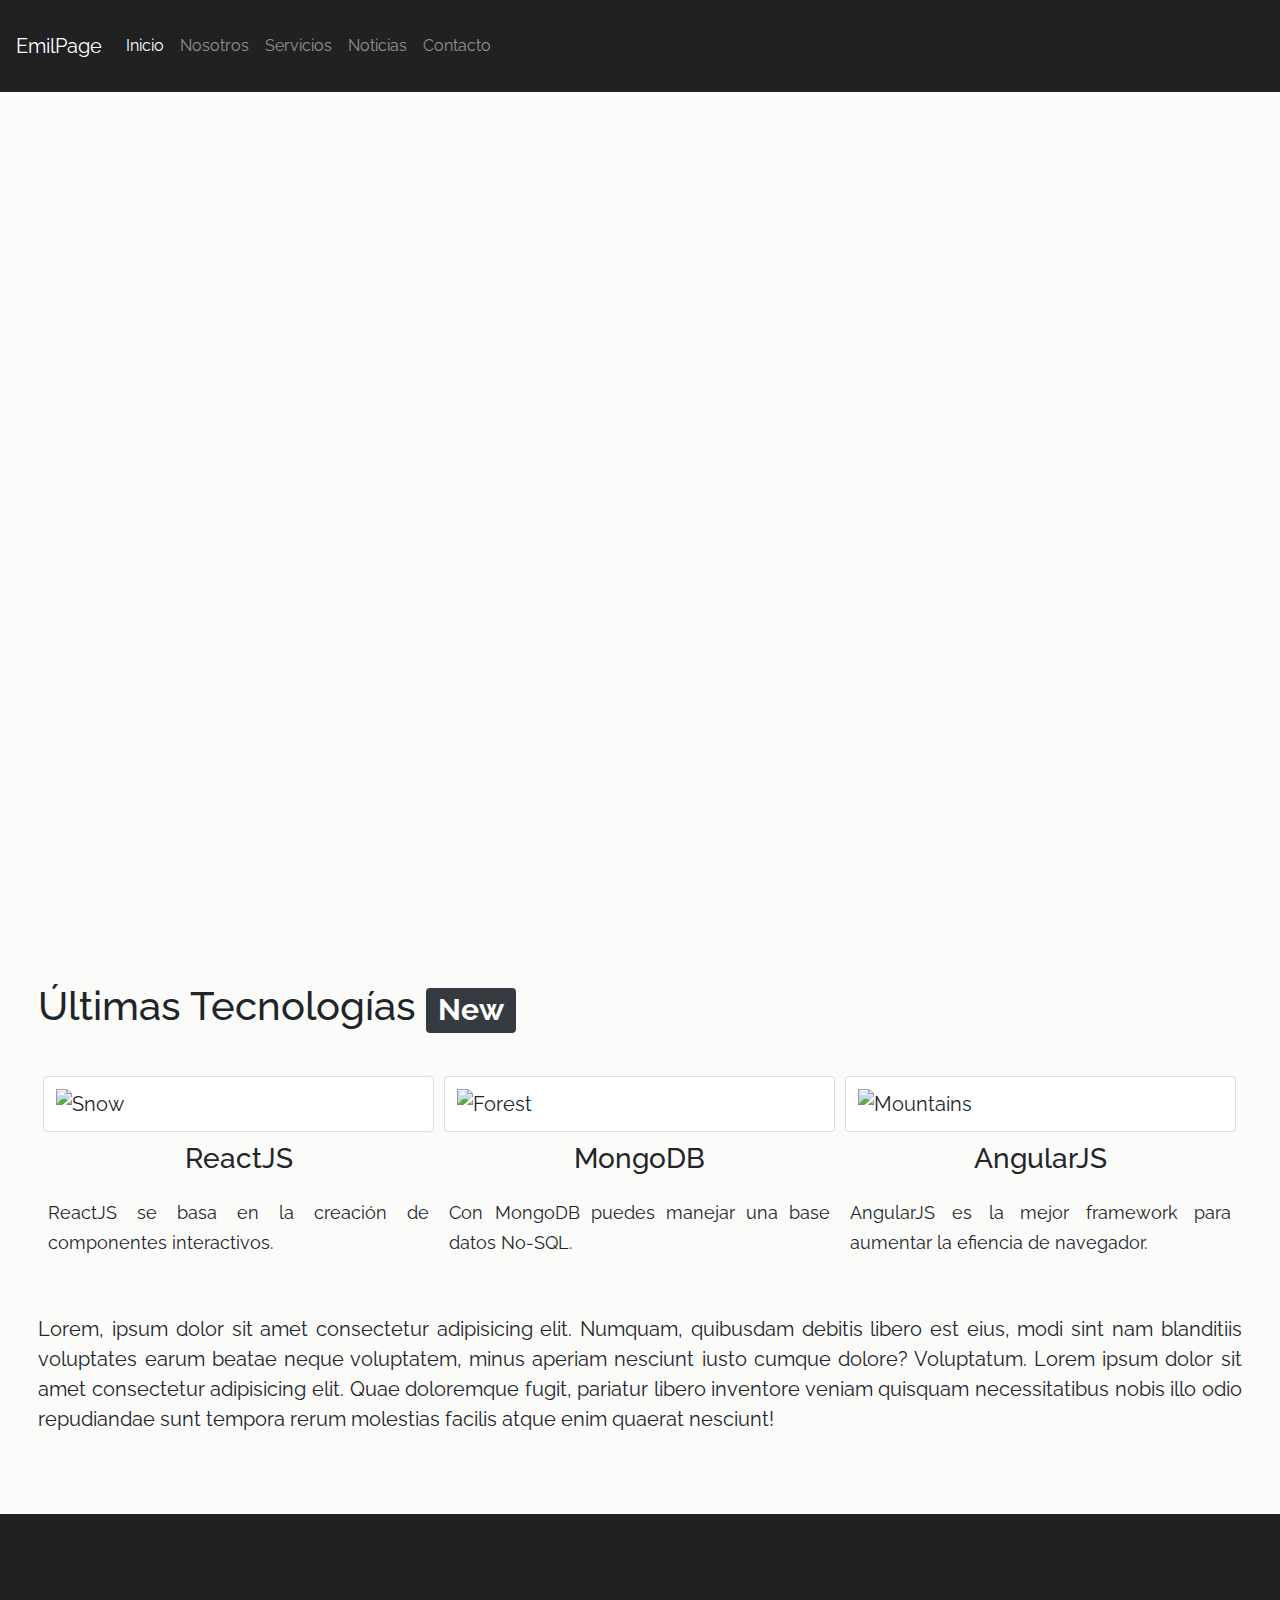
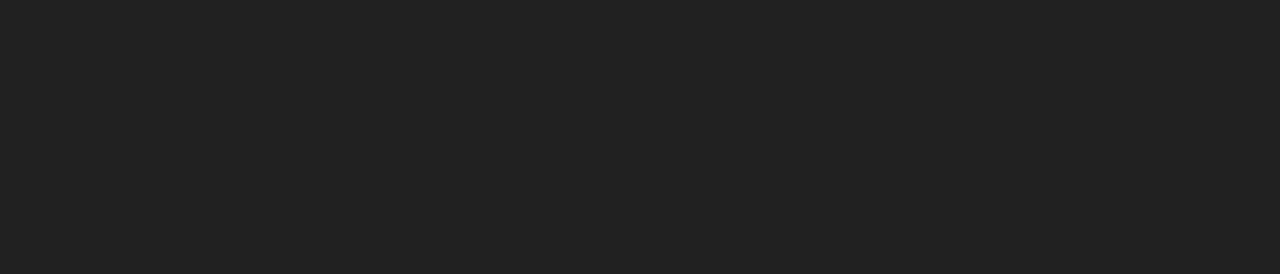
==== Web #1/index.html @ 5642d5f7 "Files Upload." ====
<!--Emil Perez Barranco &copy; 2018-6076 ITLA-->
<!DOCTYPE html>
<html lang="en">
  <head>
    <meta charset="UTF-8" />
    <meta name="viewport" content="width=device-width, initial-scale=1.0" />
    <meta http-equiv="X-UA-Compatible" content="ie=edge" />
    <link
      rel="stylesheet"
      href="https://stackpath.bootstrapcdn.com/font-awesome/4.7.0/css/font-awesome.min.css"
    />
    <link
      rel="stylesheet"
      href="https://stackpath.bootstrapcdn.com/bootstrap/4.3.1/css/bootstrap.min.css"
      integrity="sha384-ggOyR0iXCbMQv3Xipma34MD+dH/1fQ784/j6cY/iJTQUOhcWr7x9JvoRxT2MZw1T"
      crossorigin="anonymous"
    />
    <link
      rel="shortcut icon"
      href="https://cdn.glitch.com/6529cb52-cc02-4662-b67b-9a0cc3895f55%2Fblack-icon-15.png?v=1569341898598"
      type="image/x-icon"
    />
    <link rel="stylesheet" href="style.css" />
    <title>Inicio</title>
  </head>
  <body>
    <div class="Content">
      <header>
        <nav class="navbar navbar-expand-lg navbar-dark bg-dark">
          <a class="navbar-brand" href="#">EmilPage</a>
          <button
            class="navbar-toggler"
            type="button"
            data-toggle="collapse"
            data-target="#navbarNavDropdown"
            aria-controls="navbarNavDropdown"
            aria-expanded="false"
            aria-label="Toggle navigation"
          >
            <span class="navbar-toggler-icon"></span>
          </button>
          <div class="collapse navbar-collapse" id="navbarNavDropdown">
            <ul class="navbar-nav">
              <li class="nav-item active">
                <a class="nav-link" href="index.html">Inicio</a>
              </li>
              <li class="nav-item">
                <a class="nav-link" href="nosotros.html">Nosotros</a>
              </li>
              <li class="nav-item">
                <a class="nav-link" href="servicios.html">Servicios</a>
              </li>
              <li class="nav-item">
                <a class="nav-link" href="noticias.html">Noticias</a>
              </li>
              <li class="nav-item">
                <a class="nav-link" href="contacto.html">Contacto</a>
              </li>
            </ul>
          </div>
        </nav>
      </header>
      <div class="Slider">
        <div class="Greets">
          <div class="Greet">
            <h1>Bienvenid@!</h1>
            <h4>
              Este es un espacio dedicado a la tecnología.
            </h4>
            <h5 id="currentTime"></h5>
          </div>
        </div>
      </div>
      <div class="Text">
        <h1 id="new">
          Últimas Tecnologías <span class="badge badge-dark">New</span>
        </h1>
        <br />
        <div class="Row">
          <div class="Col">
            <img
              class="card"
              src="https://cdn.glitch.com/6529cb52-cc02-4662-b67b-9a0cc3895f55%2FBanner_css-1280x680.png?v=1569345560907"
              alt="Snow"
              style="width:100%"
            />
            <h3>ReactJS</h3>
            <p>ReactJS se basa en la creación de componentes interactivos.</p>
          </div>
          <div class="Col">
            <img
              class="card"
              src="https://cdn.glitch.com/6529cb52-cc02-4662-b67b-9a0cc3895f55%2FMongoDB-1440x728.png?v=1569345559148"
              alt="Forest"
              style="width:100%"
            />
            <h3>MongoDB</h3>
            <p>Con MongoDB puedes manejar una base datos No-SQL.</p>
          </div>
          <div class="Col">
            <img
              class="card"
              src="https://cdn.glitch.com/6529cb52-cc02-4662-b67b-9a0cc3895f55%2Fblog.png?v=1569345549295"
              alt="Mountains"
              style="width:100%"
            />
            <h3>AngularJS</h3>
            <p>
              AngularJS es la mejor framework para aumentar la efiencia de
              navegador.
            </p>
          </div>
        </div>
        <br />
        <p>
          Lorem, ipsum dolor sit amet consectetur adipisicing elit. Numquam,
          quibusdam debitis libero est eius, modi sint nam blanditiis voluptates
          earum beatae neque voluptatem, minus aperiam nesciunt iusto cumque
          dolore? Voluptatum. Lorem ipsum dolor sit amet consectetur adipisicing
          elit. Quae doloremque fugit, pariatur libero inventore veniam quisquam
          necessitatibus nobis illo odio repudiandae sunt tempora rerum
          molestias facilis atque enim quaerat nesciunt!
        </p>
      </div>
    </div>
    <footer id="Footer">
      <iframe
        src="https://www.google.com/maps/embed?pb=!1m18!1m12!1m3!1d50774.47218628254!2d-122.0786640511646!3d37.30924479060954!2m3!1f0!2f0!3f0!3m2!1i1024!2i768!4f13.1!3m3!1m2!1s0x808fb4571bd377ab%3A0x394d3fe1a3e178b4!2sCupertino%2C%20CA%2C%20USA!5e0!3m2!1sen!2sdo!4v1569350377917!5m2!1sen!2sdo"
        class="container"
        width="600"
        height="90%"
        frameborder="2"
        style="border:0;"
        allowfullscreen=""
      ></iframe>
    </footer>
  </body>
  <script src="Features.js"></script>
  <script
    src="https://code.jquery.com/jquery-3.3.1.slim.min.js"
    integrity="sha384-q8i/X+965DzO0rT7abK41JStQIAqVgRVzpbzo5smXKp4YfRvH+8abtTE1Pi6jizo"
    crossorigin="anonymous"
  ></script>
  <script
    src="https://cdnjs.cloudflare.com/ajax/libs/popper.js/1.14.7/umd/popper.min.js"
    integrity="sha384-UO2eT0CpHqdSJQ6hJty5KVphtPhzWj9WO1clHTMGa3JDZwrnQq4sF86dIHNDz0W1"
    crossorigin="anonymous"
  ></script>
  <script
    src="https://stackpath.bootstrapcdn.com/bootstrap/4.3.1/js/bootstrap.min.js"
    integrity="sha384-JjSmVgyd0p3pXB1rRibZUAYoIIy6OrQ6VrjIEaFf/nJGzIxFDsf4x0xIM+B07jRM"
    crossorigin="anonymous"
  ></script>
</html>
---- Web #1/style.css ----
/* Developed By Emil Barranco ~ 20186076 ~ Programación Web */
@import url("https://fonts.googleapis.com/css?family=Raleway:350&display=swap");

html,
body {
  margin: 0;
  padding: 0;
  width: 100%;
  height: 100%;
  background-color: #fbfbf9;
  font-family: Raleway, Helvetica;
}

header {
  width: 100%;
}

img {
  width: 80%;
  height: 80%;
  padding: 5px;
}

.Text {
  width: 94%;
  margin: 4em auto;
  font-size: 20px;
  line-height: 30px;
  text-align: justify;
  font-family: Raleway, Helvetica;
}

#currentTime {
  font-family: Raleway, Helvetica;
  text-align: center;
}

.Logo {
  line-height: 60px;
  position: inherit;
  float: left;
  margin: 16px 46px;
  color: #fff;
  font-weight: bold;
  font-size: 20px;
  letter-spacing: 2px;
}

nav {
  color: #ffffff;
  position: inherit;
  width: 100%;
  line-height: 60px;
}

.navbar-dark {
  background-color: #212121 !important;
}

.Greets {
  text-align: center;
  height: 20%;
}

.Greet {
  font-family: Raleway, Helvetica;
  color: #fbfbf9;
  padding: 10px;
  margin-top: 100px;
}

.Greet h1 {
  margin-top: 10px;
  font-size: 40px;
  font-weight: 300;
}

.Greet h4 {
  font-size: 28px;
  text-align: center;
  font-weight: 300;
}

.Slider {
  position: inherit;
  font-weight: 500;
  width: 100%;
  height: 90vh;
  margin: auto;
  background-image: url("https://wallpapersite.com/images/pages/pic_w/16623.jpg");
  top: 0;
  left: 0;
  display: table;
  animation: Slide 16s infinite;
  background-size: cover;
  background-position: center;
  background-size: cover;
}

.Col {
  float: left;
  width: 33.33%;
  padding: 5px;
}

.Col p {
  font-size: 18px;
  padding: 5px;
}

.Col h3 {
  text-align: center;
  padding: 10px;
}

.card {
  padding: 12px;
  align-items: center;
}

.Us img {
  width: 200px;
  height: 200px;
}

.Us h1 {
  font-size: 28px;
}

.Us h3,
h4 {
  font-size: 140%;
  font-weight: 350;
  text-align: left;
}

.jumbotron {
  color: #fbfbf9;
  background-position: center;
  background-size: cover;
  border-radius: 0rem;
  background-image: url("https://cdn.glitch.com/6529cb52-cc02-4662-b67b-9a0cc3895f55%2Fphoto-1497091071254-cc9b2ba7c48a.webp?v=1569356345597");
}

.badge-pill {
  float: right;
  font-size: 14px;
  color: whitesmoke;
}

.list-group-item {
  width: 800px;
}

.Services {
  margin-top: 20px;
  padding: 20px;
}

.Services h1 {
  text-align: center;
}

.Services button {
  text-align: center;
  width: 80px;
  height: 30px;
}

.News {
  margin: 20px;
}

.Contact {
  margin: 20px;
  padding: 20px;
}

.Contact .container,
h3 {
  text-align: center;
}

.Contact hr {
  width: 600px;
}

.list-group li {
  font-weight: 600;
}

.Row::after {
  content: "";
  clear: both;
  display: table;
}

#Footer {
  position: inherit;
  bottom: 0;
  width: 100%;
  height: 40%;
  padding-top: 10px;
  text-align: center;
  color: #fbfbf9;
  background-color: #212121;
}

@keyframes Slide {
  25% {
    background-image: url("https://cdn.glitch.com/6529cb52-cc02-4662-b67b-9a0cc3895f55%2Fpic1.jpg?v=1569123595006");
  }
  50% {
    background-image: url("https://cdn.glitch.com/6529cb52-cc02-4662-b67b-9a0cc3895f55%2Fpic2.jpg?v=1569123595134");
  }
  75% {
    background-image: url("https://cdn.glitch.com/6529cb52-cc02-4662-b67b-9a0cc3895f55%2Fpic3.jpg?v=1569123597313");
  }
  100% {
    background-image: url("https://cdn.glitch.com/6529cb52-cc02-4662-b67b-9a0cc3895f55%2Fpic4.jpg?v=1569123595383");
  }
}

@media (max-width: 600px) {
  .Greet h1 {
    font-size: 30px;
  }

  .Greet h4 {
    font-size: 24px;
  }

  .Col {
    float: left;
    width: 100%;
    padding: 5px;
  }

  .NewsMain {
    margin-top: 10px;
    margin-left: 5px;
  }
}
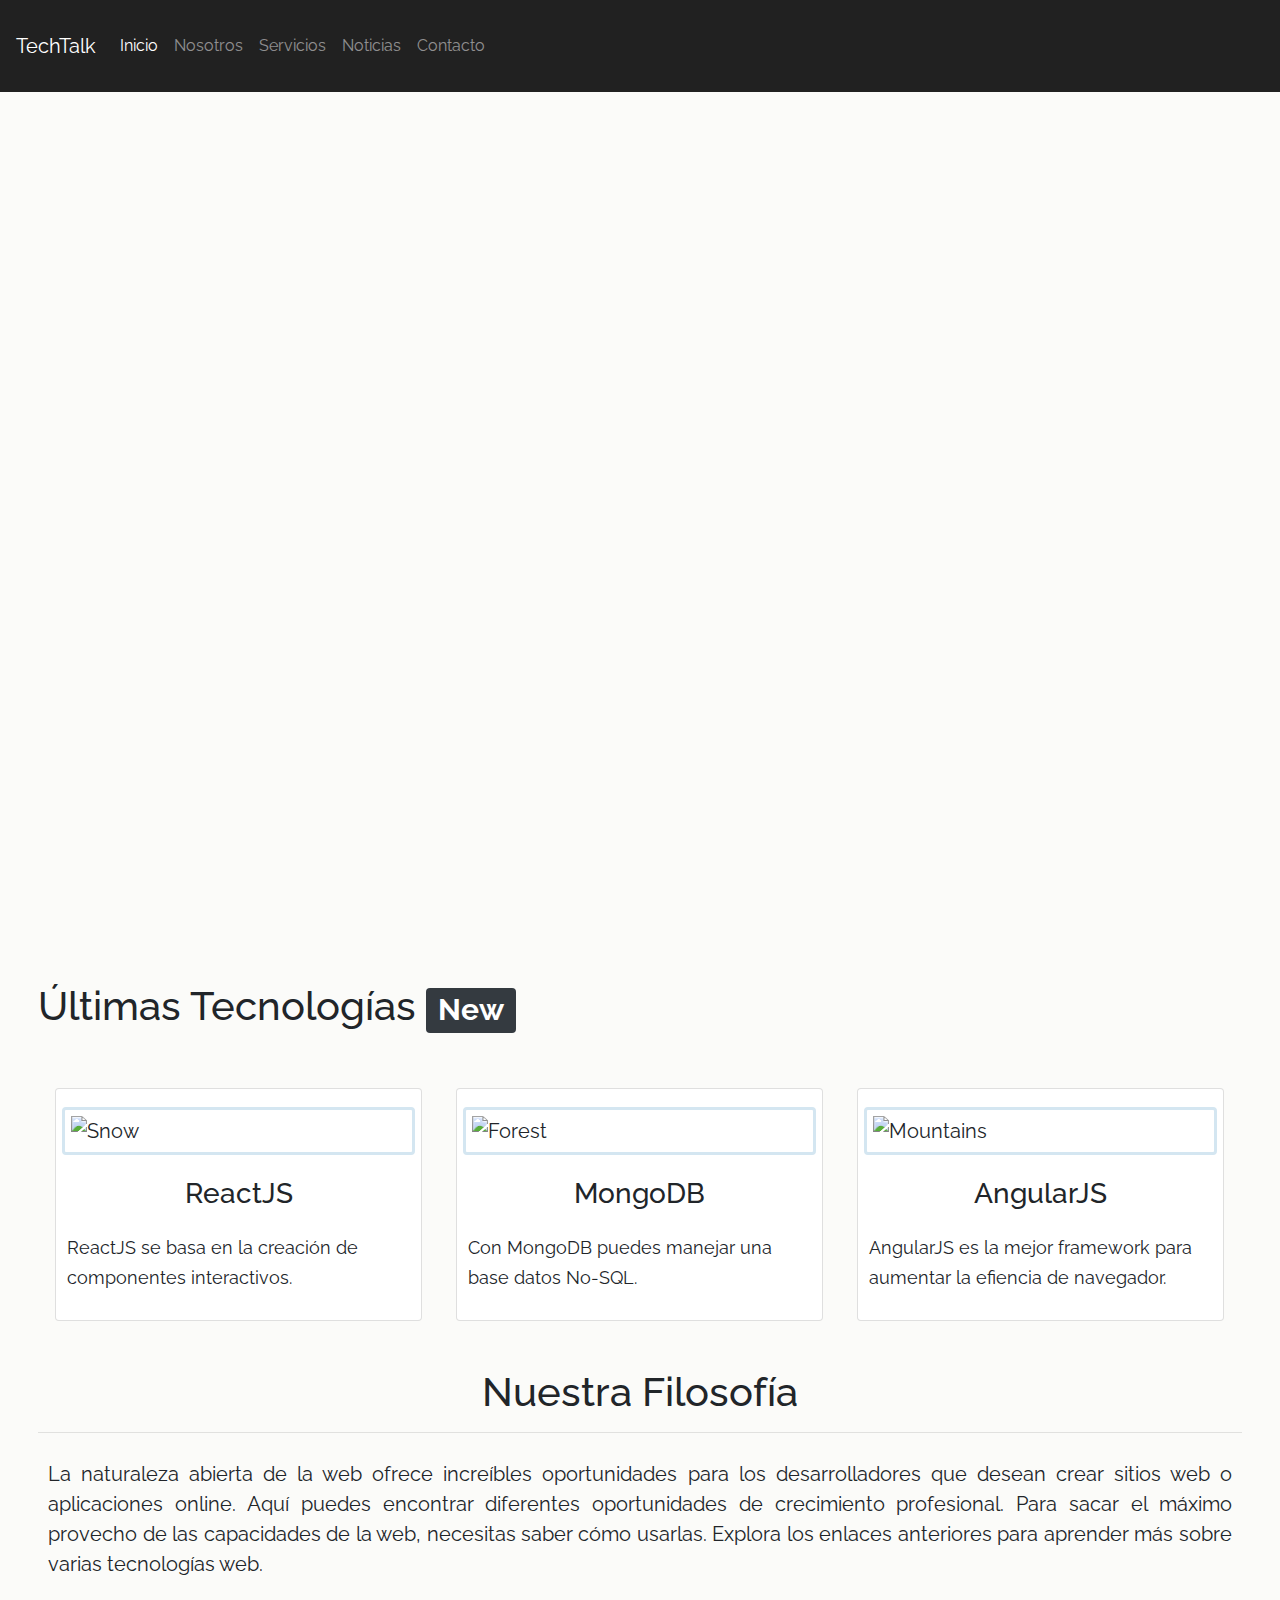
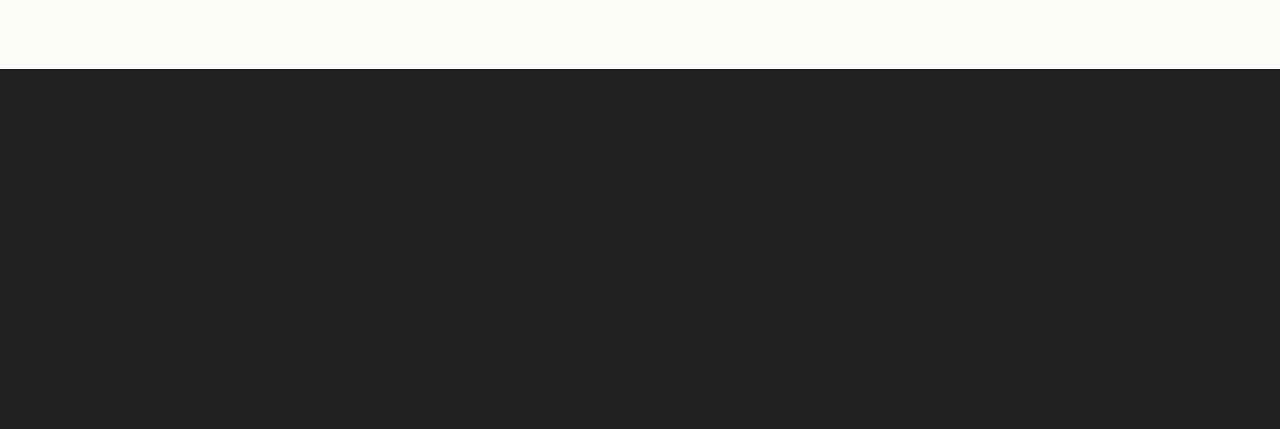
==== commit df3fe9eb: "Add files via upload" ====
--- a/Web #1/index.html
+++ b/Web #1/index.html
@@ -27,7 +27,7 @@
     <div class="Content">
       <header>
         <nav class="navbar navbar-expand-lg navbar-dark bg-dark">
-          <a class="navbar-brand" href="#">EmilPage</a>
+          <a class="navbar-brand" href="#">TechTalk</a>
           <button
             class="navbar-toggler"
             type="button"
@@ -78,48 +78,55 @@
         <br />
         <div class="Row">
           <div class="Col">
-            <img
-              class="card"
-              src="https://cdn.glitch.com/6529cb52-cc02-4662-b67b-9a0cc3895f55%2FBanner_css-1280x680.png?v=1569345560907"
-              alt="Snow"
-              style="width:100%"
-            />
-            <h3>ReactJS</h3>
-            <p>ReactJS se basa en la creación de componentes interactivos.</p>
+            <div class="card">
+              <img
+                class="card Web"
+                src="https://cdn.glitch.com/6529cb52-cc02-4662-b67b-9a0cc3895f55%2FBanner_css-1280x680.png?v=1569345560907"
+                alt="Snow"
+                style="width:100%"
+              />
+              <h3>ReactJS</h3>
+              <p>ReactJS se basa en la creación de componentes interactivos.</p>
+            </div>
           </div>
           <div class="Col">
-            <img
-              class="card"
-              src="https://cdn.glitch.com/6529cb52-cc02-4662-b67b-9a0cc3895f55%2FMongoDB-1440x728.png?v=1569345559148"
-              alt="Forest"
-              style="width:100%"
-            />
-            <h3>MongoDB</h3>
-            <p>Con MongoDB puedes manejar una base datos No-SQL.</p>
+            <div class="card">
+              <img
+                class="card Web"
+                src="https://cdn.glitch.com/6529cb52-cc02-4662-b67b-9a0cc3895f55%2FMongoDB-1440x728.png?v=1569345559148"
+                alt="Forest"
+                style="width:100%"
+              />
+              <h3>MongoDB</h3>
+              <p>Con MongoDB puedes manejar una base datos No-SQL.</p>
+            </div>
           </div>
           <div class="Col">
-            <img
-              class="card"
-              src="https://cdn.glitch.com/6529cb52-cc02-4662-b67b-9a0cc3895f55%2Fblog.png?v=1569345549295"
-              alt="Mountains"
-              style="width:100%"
-            />
-            <h3>AngularJS</h3>
-            <p>
-              AngularJS es la mejor framework para aumentar la efiencia de
-              navegador.
-            </p>
+            <div class="card">
+              <img
+                class="card Web"
+                src="https://cdn.glitch.com/6529cb52-cc02-4662-b67b-9a0cc3895f55%2Fblog.png?v=1569345549295"
+                alt="Mountains"
+                style="width:100%"
+              />
+              <h3>AngularJS</h3>
+              <p>
+                AngularJS es la mejor framework para aumentar la efiencia de
+                navegador.
+              </p>
+            </div>
           </div>
         </div>
         <br />
-        <p>
-          Lorem, ipsum dolor sit amet consectetur adipisicing elit. Numquam,
-          quibusdam debitis libero est eius, modi sint nam blanditiis voluptates
-          earum beatae neque voluptatem, minus aperiam nesciunt iusto cumque
-          dolore? Voluptatum. Lorem ipsum dolor sit amet consectetur adipisicing
-          elit. Quae doloremque fugit, pariatur libero inventore veniam quisquam
-          necessitatibus nobis illo odio repudiandae sunt tempora rerum
-          molestias facilis atque enim quaerat nesciunt!
+        <h1 style="text-align: center;">Nuestra Filosofía</h1>
+        <hr />
+        <p style="padding: 10px;">
+          La naturaleza abierta de la web ofrece increíbles oportunidades para
+          los desarrolladores que desean crear sitios web o aplicaciones online.
+          Aquí puedes encontrar diferentes oportunidades de crecimiento
+          profesional. Para sacar el máximo provecho de las capacidades de la
+          web, necesitas saber cómo usarlas. Explora los enlaces anteriores para
+          aprender más sobre varias tecnologías web.
         </p>
       </div>
     </div>
--- a/Web #1/style.css
+++ b/Web #1/style.css
@@ -114,8 +114,14 @@
 }
 
 .card {
-  padding: 12px;
+  text-align: left;
+  padding: 6px;
+  margin: 12px;
   align-items: center;
+}
+
+.Web {
+  border: 3px solid #d4e6f1;
 }
 
 .Us img {
@@ -148,7 +154,7 @@
   color: whitesmoke;
 }
 
-.list-group-item {
+.Links .list-group-item {
   width: 800px;
 }
 
@@ -168,7 +174,12 @@
 }
 
 .News {
-  margin: 20px;
+  margin: 30px;
+}
+
+iframe {
+  margin: 10px;
+  padding: 20px;
 }
 
 .Contact {
@@ -240,4 +251,16 @@
     margin-top: 10px;
     margin-left: 5px;
   }
-}
+
+  .Links .list-group-item {
+    align-items: center;
+    align-content: center;
+    width: 300px;
+  }
+
+  .NewsFeed iframe {
+    width: 100%;
+    height: 580px;
+    margin: 10px;
+  }
+}
